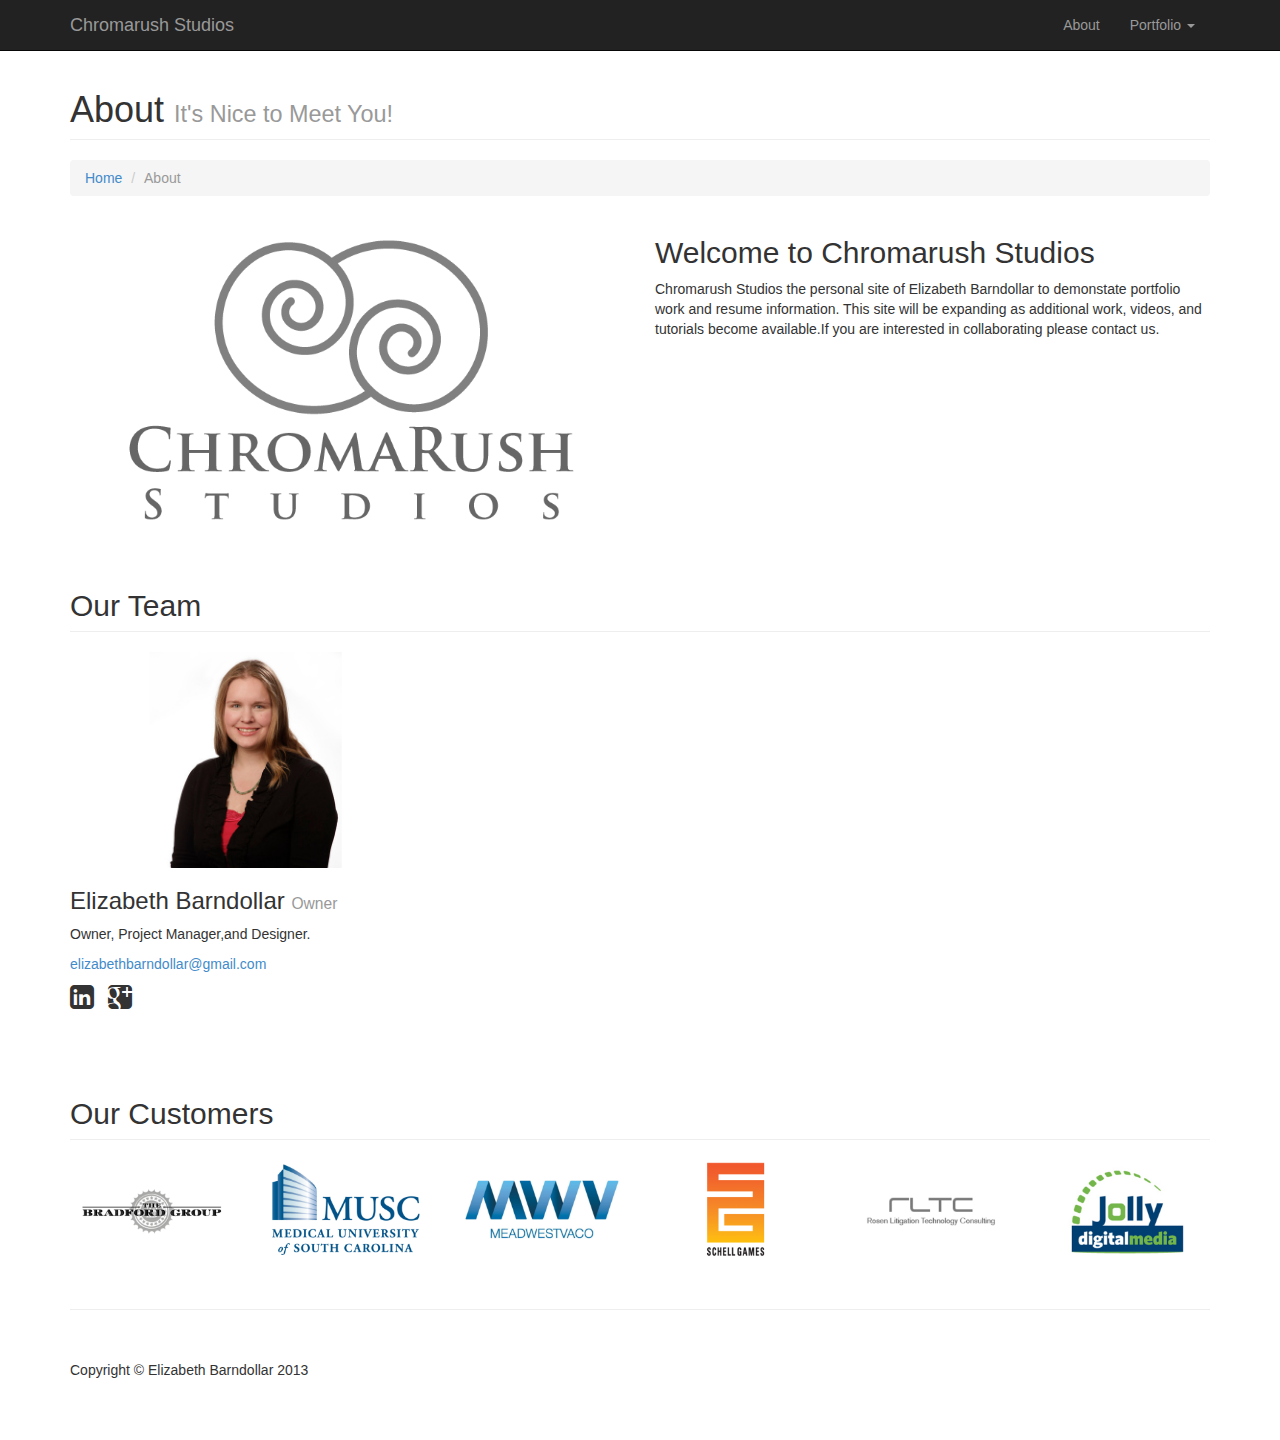
==== about.html @ 4aa32b9a "reset website to bootstrap 'modern business' template" ====
<!DOCTYPE html>
<html lang="en">
  <head>
    <meta charset="utf-8">
    <meta name="viewport" content="width=device-width, initial-scale=1.0">
    <meta name="description" content="">
    <meta name="author" content="Elizabeth" >

    <title>Chromarush Studios</title>

    <!-- Bootstrap core CSS -->
    <link href="css/bootstrap.css" rel="stylesheet">

    <!-- Add custom CSS here -->
    <link href="css/modern-business.css" rel="stylesheet">
    <link href="font-awesome/css/font-awesome.min.css" rel="stylesheet">
  </head>

  <body>

    <nav class="navbar navbar-inverse navbar-fixed-top" role="navigation">
      <div class="container">
        <div class="navbar-header">
          <button type="button" class="navbar-toggle" data-toggle="collapse" data-target=".navbar-ex1-collapse">
            <span class="sr-only">Toggle navigation</span>
            <span class="icon-bar"></span>
            <span class="icon-bar"></span>
            <span class="icon-bar"></span>
          </button>
          <!-- You'll want to use a responsive image option so this logo looks good on devices - I recommend using something like retina.js (do a quick Google search for it and you'll find it) -->
          <a class="navbar-brand" href="index.html">Chromarush Studios</a>
        </div>

        <!-- Collect the nav links, forms, and other content for toggling -->
        <div class="collapse navbar-collapse navbar-ex1-collapse">
          <ul class="nav navbar-nav navbar-right">
            <li><a href="about.html">About</a></li>
            <!--<li><a href="services.html">Services</a></li>< -->
            <li class="dropdown">
              <a href="#" class="dropdown-toggle" data-toggle="dropdown">Portfolio <b class="caret"></b></a>
              <ul class="dropdown-menu">
                <li><a href="portfolio-1-col.html">UI &#47; UX</a></li>
                <li><a href="portfolio-2-col.html">Product Development</a></li>
                <li><a href="portfolio-3-col.html">Graphic Design</a></li>
              </ul>
            </li>
            <!--  <li class="dropdown">
              <a href="#" class="dropdown-toggle" data-toggle="dropdown">Updates<b class="caret"></b></a>
              <ul class="dropdown-menu">
                <li><a href="blog-home-1.html">Blog Home 1</a></li>
                <li><a href="blog-home-2.html">Blog Home 2</a></li>
                <li><a href="blog-post.html">Blog Post</a></li>
              </ul>
            </li>
           -->
          </ul>
        </div><!-- /.navbar-collapse -->
      </div><!-- /.container -->
    </nav>

    <div class="container">

      <div class="row">

        <div class="col-lg-12">
          <h1 class="page-header">About <small>It's Nice to Meet You!</small></h1>
          <ol class="breadcrumb">
            <li><a href="index.html">Home</a></li>
            <li class="active">About</li>
          </ol>
        </div>

      </div>

      <div class="row">

        <div class="col-md-6">
          <img class="img-responsive" src="images/750x450_logo.png">
        </div>
        <div class="col-md-6">
          <h2>Welcome to Chromarush Studios</h2>
			<p> Chromarush Studios the personal site of Elizabeth Barndollar to demonstate portfolio work and resume information. This site will be expanding as additional work, videos, and tutorials become available.If you are interested in collaborating please contact us.</p>
        </div>

      </div>

      <!-- Team Member Profiles -->

      <div class="row">

        <div class="col-lg-12">
          <h2 class="page-header">Our Team</h2>
        </div>

        <div class="col-sm-4">
        	<img class="img-responsive" src="images/750x450_EMB.png"/>
            <h3>Elizabeth Barndollar <small>Owner</small></h3>
            <p>Owner, Project Manager,and  Designer.</p>
            <p><a href="mailto:elizabethbarndollar@gmail.com">elizabethbarndollar@gmail.com</a></p>
            <ul class="list-unstyled list-inline list-social-icons">
              <li class="tooltip-social linkedin-link"><a href="www.linkedin.com/in/elizabethbarndollar/" data-toggle="tooltip" data-placement="top" title="LinkedIn"><i class="fa fa-linkedin-square fa-2x"></i></a></li>
              <li class="tooltip-social google-plus-link"><a href="https://plus.google.com/+ElizabethBarndollar" data-toggle="tooltip" data-placement="top" title="Google+"><i class="fa fa-google-plus-square fa-2x"></i></a></li>
            </ul>
        </div>
<!--
        <div class="col-sm-4">
        	<img class="img-responsive" src="http://placehold.it/750x450">
            <h3>John Smith <small>Job Title</small></h3>
            <p>What does this team member do? Keep it short! This is also a great spot for social links!</p>
            <ul class="list-unstyled list-inline list-social-icons">
              <li class="tooltip-social facebook-link"><a href="#facebook-profile" data-toggle="tooltip" data-placement="top" title="Facebook"><i class="fa fa-facebook-square fa-2x"></i></a></li>
              <li class="tooltip-social linkedin-link"><a href="#linkedin-profile" data-toggle="tooltip" data-placement="top" title="LinkedIn"><i class="fa fa-linkedin-square fa-2x"></i></a></li>
              <li class="tooltip-social twitter-link"><a href="#twitter-profile" data-toggle="tooltip" data-placement="top" title="Twitter"><i class="fa fa-twitter-square fa-2x"></i></a></li>
              <li class="tooltip-social google-plus-link"><a href="#google-plus-profile" data-toggle="tooltip" data-placement="top" title="Google+"><i class="fa fa-google-plus-square fa-2x"></i></a></li>
            </ul>
        </div>

        <div class="col-sm-4">
        	<img class="img-responsive" src="http://placehold.it/750x450">
            <h3>John Smith <small>Job Title</small></h3>
            <p>What does this team member do? Keep it short! This is also a great spot for social links!</p>
            <ul class="list-unstyled list-inline list-social-icons">
              <li class="tooltip-social facebook-link"><a href="#facebook-profile" data-toggle="tooltip" data-placement="top" title="Facebook"><i class="fa fa-facebook-square fa-2x"></i></a></li>
              <li class="tooltip-social linkedin-link"><a href="#linkedin-profile" data-toggle="tooltip" data-placement="top" title="LinkedIn"><i class="fa fa-linkedin-square fa-2x"></i></a></li>
              <li class="tooltip-social twitter-link"><a href="#twitter-profile" data-toggle="tooltip" data-placement="top" title="Twitter"><i class="fa fa-twitter-square fa-2x"></i></a></li>
              <li class="tooltip-social google-plus-link"><a href="#google-plus-profile" data-toggle="tooltip" data-placement="top" title="Google+"><i class="fa fa-google-plus-square fa-2x"></i></a></li>
            </ul>
        </div>

        <div class="col-sm-4">
        	<img class="img-responsive" src="http://placehold.it/750x450">
            <h3>John Smith <small>Job Title</small></h3>
            <p>What does this team member do? Keep it short! This is also a great spot for social links!</p>
            <ul class="list-unstyled list-inline list-social-icons">
              <li class="tooltip-social facebook-link"><a href="#facebook-profile" data-toggle="tooltip" data-placement="top" title="Facebook"><i class="fa fa-facebook-square fa-2x"></i></a></li>
              <li class="tooltip-social linkedin-link"><a href="#linkedin-profile" data-toggle="tooltip" data-placement="top" title="LinkedIn"><i class="fa fa-linkedin-square fa-2x"></i></a></li>
              <li class="tooltip-social twitter-link"><a href="#twitter-profile" data-toggle="tooltip" data-placement="top" title="Twitter"><i class="fa fa-twitter-square fa-2x"></i></a></li>
              <li class="tooltip-social google-plus-link"><a href="#google-plus-profile" data-toggle="tooltip" data-placement="top" title="Google+"><i class="fa fa-google-plus-square fa-2x"></i></a></li>
            </ul>
        </div>

        <div class="col-sm-4">
        	<img class="img-responsive" src="http://placehold.it/750x450">
            <h3>John Smith <small>Job Title</small></h3>
            <p>What does this team member do? Keep it short! This is also a great spot for social links!</p>
            <ul class="list-unstyled list-inline list-social-icons">
              <li class="tooltip-social facebook-link"><a href="#facebook-profile" data-toggle="tooltip" data-placement="top" title="Facebook"><i class="fa fa-facebook-square fa-2x"></i></a></li>
              <li class="tooltip-social linkedin-link"><a href="#linkedin-profile" data-toggle="tooltip" data-placement="top" title="LinkedIn"><i class="fa fa-linkedin-square fa-2x"></i></a></li>
              <li class="tooltip-social twitter-link"><a href="#twitter-profile" data-toggle="tooltip" data-placement="top" title="Twitter"><i class="fa fa-twitter-square fa-2x"></i></a></li>
              <li class="tooltip-social google-plus-link"><a href="#google-plus-profile" data-toggle="tooltip" data-placement="top" title="Google+"><i class="fa fa-google-plus-square fa-2x"></i></a></li>
            </ul>
        </div>

        <div class="col-sm-4">
        	<img class="img-responsive" src="http://placehold.it/750x450">
            <h3>John Smith <small>Job Title</small></h3>
            <p>What does this team member do? Keep it short! This is also a great spot for social links!</p>
            <ul class="list-unstyled list-inline list-social-icons">
              <li class="tooltip-social facebook-link"><a href="#facebook-profile" data-toggle="tooltip" data-placement="top" title="Facebook"><i class="fa fa-facebook-square fa-2x"></i></a></li>
              <li class="tooltip-social linkedin-link"><a href="#linkedin-profile" data-toggle="tooltip" data-placement="top" title="LinkedIn"><i class="fa fa-linkedin-square fa-2x"></i></a></li>
              <li class="tooltip-social twitter-link"><a href="#twitter-profile" data-toggle="tooltip" data-placement="top" title="Twitter"><i class="fa fa-twitter-square fa-2x"></i></a></li>
              <li class="tooltip-social google-plus-link"><a href="#google-plus-profile" data-toggle="tooltip" data-placement="top" title="Google+"><i class="fa fa-google-plus-square fa-2x"></i></a></li>
            </ul>
        </div>
-->
      </div>

      <!-- Our Customers -->

      <div class="row">

        <div class="col-lg-12">
          <h2 class="page-header">Our Customers</h2>
        </div>

        <div class="col-md-2 col-sm-4 col-xs-6">
        	<img class="img-responsive img-customer" src="images/500x300_BG.png">
        </div>

        <div class="col-md-2 col-sm-4 col-xs-6">
        	<img class="img-responsive img-customer" src="images/500x300_MUSC.png">
        </div>

        <div class="col-md-2 col-sm-4 col-xs-6">
        	<img class="img-responsive img-customer" src="images/500x300_MWV.png">
        </div>

        <div class="col-md-2 col-sm-4 col-xs-6">
        	<img class="img-responsive img-customer" src="images/500x300_schell.png">
        </div>
        
        <div class="col-md-2 col-sm-4 col-xs-6">
        	<img class="img-responsive img-customer" src="images/500x300_RLTC.png">
        </div>
        
        <div class="col-md-2 col-sm-4 col-xs-6">
        	<img class="img-responsive img-customer" src="images/500x300_JDM.png">
        </div>
      </div>

    </div><!-- /.container -->

    <div class="container">
      <hr>
      <footer>
        <div class="row">
          <div class="col-lg-12">
            <p>Copyright &copy; Elizabeth Barndollar 2013</p>
          </div>
        </div>
      </footer>
    </div><!-- /.container -->

    <!-- JavaScript -->
    <script src="js/jquery-1.10.2.js"></script>
    <script src="js/bootstrap.js"></script>
    <script src="js/modern-business.js"></script>

  </body>
</html>
---- css/modern-business.css ----
/* 
Custom CSS for...
'Modern Business' HTML Theme by Start Bootstrap

All Start Bootstrap themes are licensed under Apache 2.0. 
For more info and more free Bootstrap 3 HTML themes, visit http://startbootstrap.com!
*/

/* Global Styles */

html, body {
  height:100%;
}

body {
  padding-top: 50px; /* body padding for fixed top nav */
}

.img-home-portfolio,
.img-customer,
.portfolio-item {
  margin-bottom: 30px;
}

.tab-pane {
  margin-top: 15px;
}

/* Page Sections */
.section,
.section-colored {
  padding: 50px 0;
}

.section-colored {
  background-color: #e1e1e1; /* change this to change the background color of a colored section */
}

.sidebar {
  margin-top: 40px;
}

.sidebar ul {
  border-radius: 5px;
  padding: 5px;
  border: 1px solid #cccccc;
}

/* Half Page Height Carousel Customization */
.carousel {
  height: 50%;
}

.item,
.active,
.carousel-inner {
  height: 100%;
}

.fill {
  width: 100%;
  height: 100%;
  background-position: center;
  background-size: cover;
}

/* Social Icons Styles */
.list-social-icons {
  margin-bottom: 45px;
}

.tooltip-social a {
  text-decoration: none;
  color: inherit;
}

.facebook-link a:hover {
  color: #3b5998;
}

.linkedin-link a:hover {
  color: #007fb1;
}

.twitter-link a:hover {
  color: #39a9e0;
}

.google-plus-link a:hover {
  color: #d14836;
}

/* Service Page Styles */
.service-icon {
  font-size: 50px;
}

/* 404 Page Styles */
.error-404 {
  font-size: 8em;
}

/* Pricing Page Styles */
.price {
  font-size: 4em;
}

.price-cents {
  vertical-align: super;
  font-size: 50%;
}

.price-month {
  font-size: 35%;
  font-style: italic;
}

/* Footer Styles */
footer {
  margin: 50px 0;
}

/* Responsive Styles */
@media (max-width: 767px) {

.carousel {
  height: 70%; /* increases the carousel height so it looks good on phones */
}

}
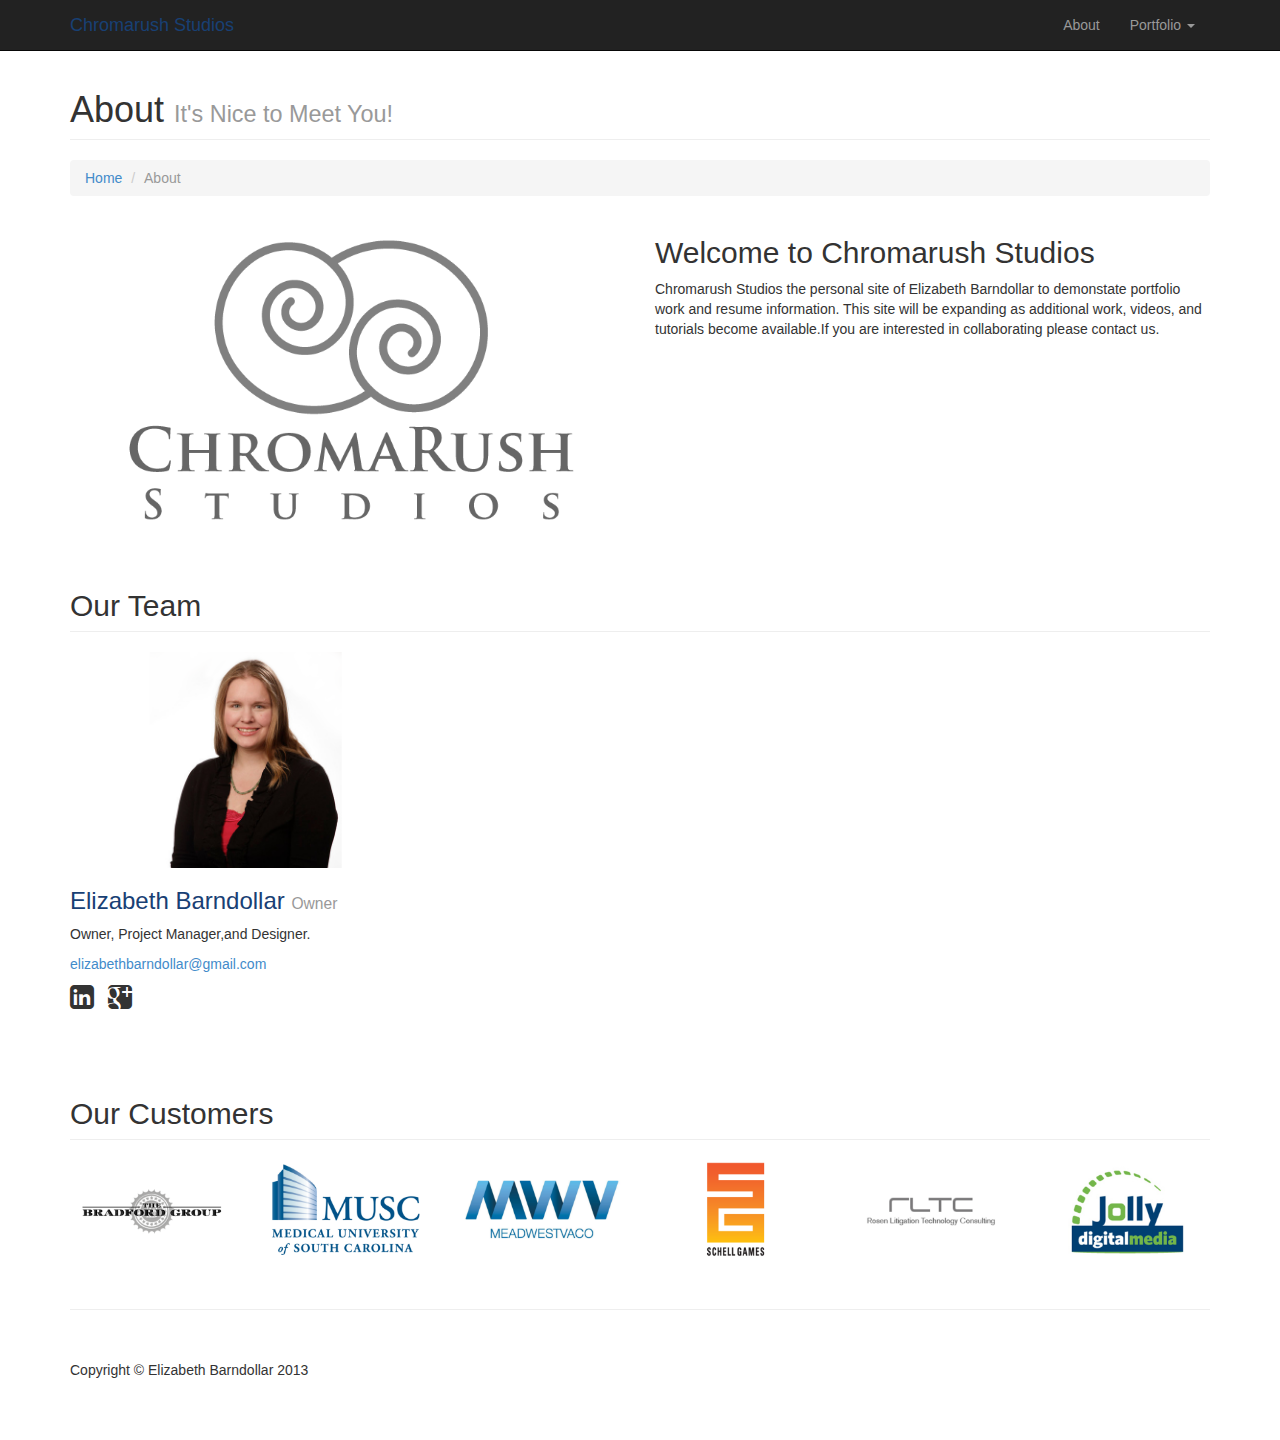
==== commit fb77ca4e: "added chromarush.css" ====
--- a/about.html
+++ b/about.html
@@ -1,3 +1,20 @@
+<!DOCTYPE html>
+<html lang="en">
+  <head>
+    <meta charset="utf-8">
+    <meta name="viewport" content="width=device-width, initial-scale=1.0">
+    <meta name="description" content="">
+    <meta name="author" content="Elizabeth" >
+
+    <title>Chromarush Studios</title>
+
+    <!-- Bootstrap core CSS -->
+    <link href="css/bootstrap.css" rel="stylesheet">
+
+    <!-- Add custom CSS here -->
+    <link href="css/modern-business.css" rel="stylesheet">
+    <link href="css/chromarush.css" rel="stylesheet">
+    
 <!DOCTYPE html>
 <html lang="en">
   <head>
@@ -39,11 +56,11 @@
             <li class="dropdown">
               <a href="#" class="dropdown-toggle" data-toggle="dropdown">Portfolio <b class="caret"></b></a>
               <ul class="dropdown-menu">
-                <li><a href="portfolio-1-col.html">UI &#47; UX</a></li>
-                <li><a href="portfolio-2-col.html">Product Development</a></li>
-                <li><a href="portfolio-3-col.html">Graphic Design</a></li>
+                <li><a href="portfolio-ux-1.html">UI &#47; UX</a></li>
+                <li><a href="portfolio-prod-1.html">Product Development</a></li>
+                <li><a href="portfolio-graphic-1.html">Graphic Design</a></li>
               </ul>
-            </li>
+            </li>
             <!--  <li class="dropdown">
               <a href="#" class="dropdown-toggle" data-toggle="dropdown">Updates<b class="caret"></b></a>
               <ul class="dropdown-menu">
@@ -51,7 +68,7 @@
                 <li><a href="blog-home-2.html">Blog Home 2</a></li>
                 <li><a href="blog-post.html">Blog Post</a></li>
               </ul>
-            </li>
+            </li>
            -->
           </ul>
         </div><!-- /.navbar-collapse -->
@@ -95,7 +112,7 @@
         <div class="col-sm-4">
         	<img class="img-responsive" src="images/750x450_EMB.png"/>
             <h3>Elizabeth Barndollar <small>Owner</small></h3>
-            <p>Owner, Project Manager,and  Designer.</p>
+            <p>Owner, Project Manager,and  Designer.</p>
             <p><a href="mailto:elizabethbarndollar@gmail.com">elizabethbarndollar@gmail.com</a></p>
             <ul class="list-unstyled list-inline list-social-icons">
               <li class="tooltip-social linkedin-link"><a href="www.linkedin.com/in/elizabethbarndollar/" data-toggle="tooltip" data-placement="top" title="LinkedIn"><i class="fa fa-linkedin-square fa-2x"></i></a></li>
@@ -187,12 +204,12 @@
 
         <div class="col-md-2 col-sm-4 col-xs-6">
         	<img class="img-responsive img-customer" src="images/500x300_schell.png">
-        </div>
+        </div>
         
         <div class="col-md-2 col-sm-4 col-xs-6">
         	<img class="img-responsive img-customer" src="images/500x300_RLTC.png">
-        </div>
-        
+        </div>
+        
         <div class="col-md-2 col-sm-4 col-xs-6">
         	<img class="img-responsive img-customer" src="images/500x300_JDM.png">
         </div>
--- a/css/chromarush.css
+++ b/css/chromarush.css
@@ -0,0 +1,30 @@
+.container_emphasis{
+	background-color: #ecf6f7
+	!important;
+}
+.navbar-inverse .navbar-collapse, .navbar-inverse .navbar-form{
+	border-color: #184074
+	!important;
+}
+.navbar-brand{
+	color:#184074
+	!important;
+}
+h3{
+	color:#184074
+	!important;
+}
+.carousel-caption{
+	text-shadow: 0 1px 2px rgba(225, 225, 225, 0.6)
+	!important;
+	color:#ffffff
+	position: absolute
+	!important;
+	text-align: left
+	!important;
+	bottom: 120px
+	!important;
+}
+.footer_text{
+	font-size: 10px;
+}